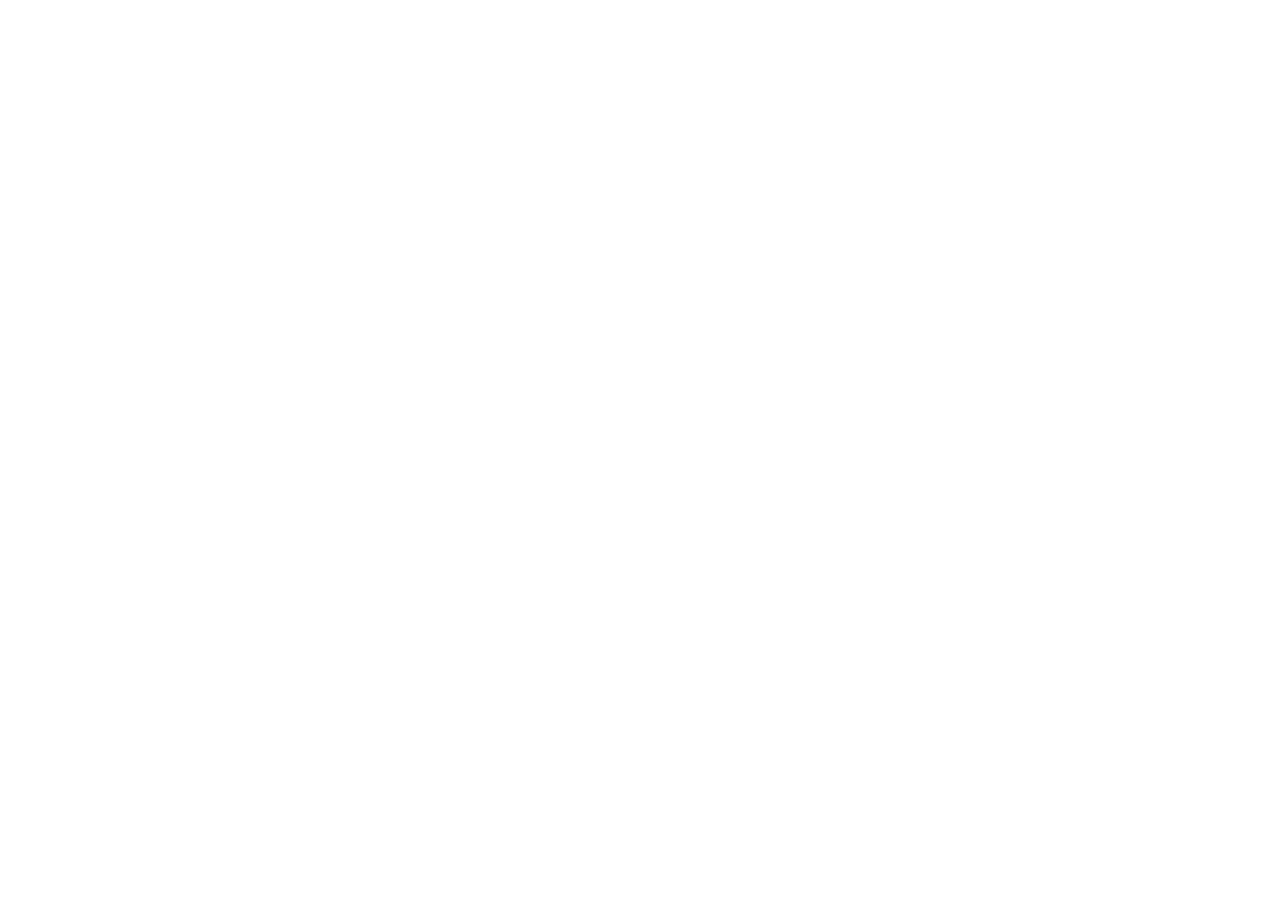
==== games.html @ b72e014c "first commit" ====
<!DOCTYPE html>
<html lang="en">
    <head>
        <meta charset="UTF-8">
        <meta http-equiv="X-UA-Compatible" content="IE=edge">
        <meta name="viewport" content="width=device-width, initial-scale=1.0">
        <title>Document</title>
    </head>
    <body>
        
    </body>
</html>
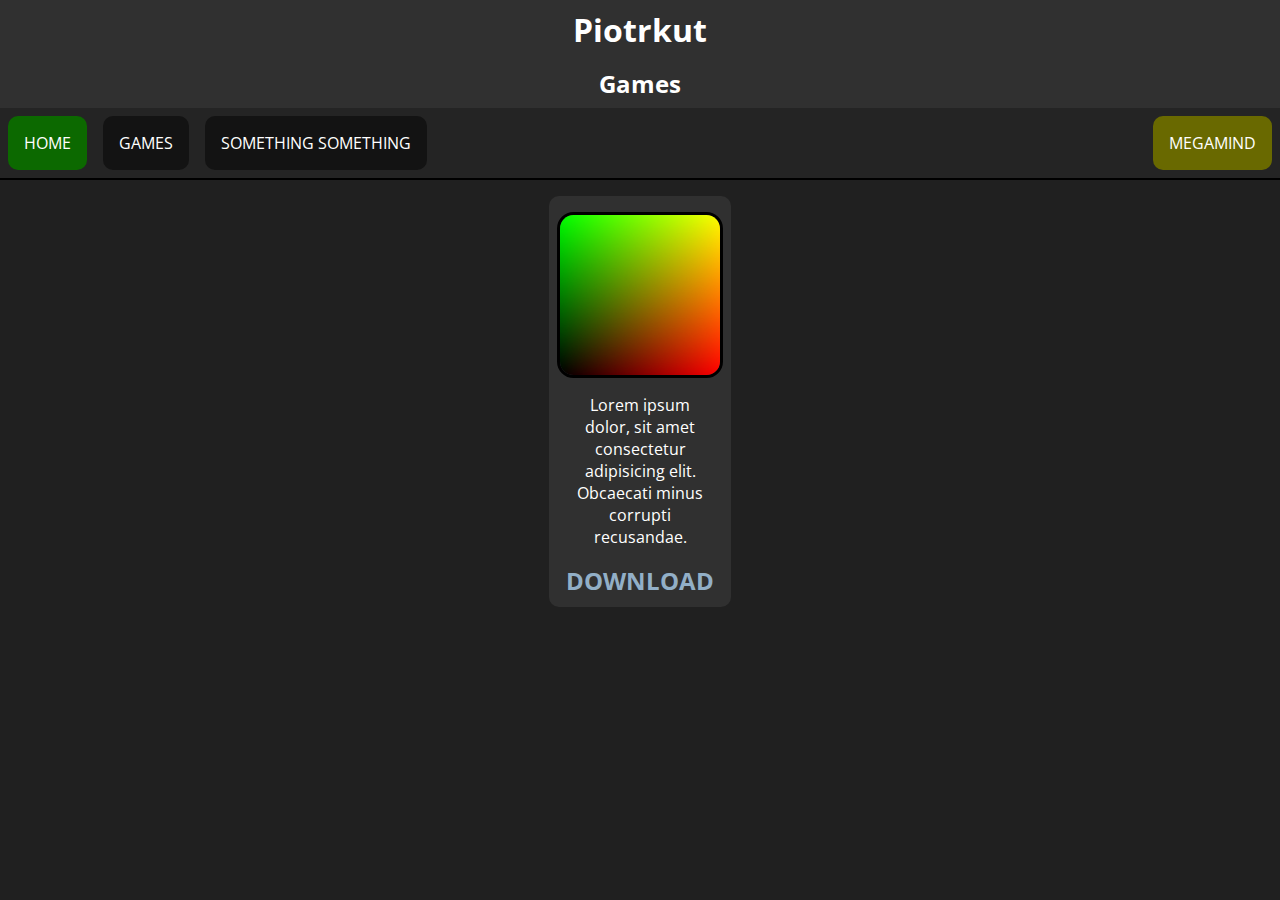
==== commit cbce2377: "Added a games tab" ====
--- a/games.html
+++ b/games.html
@@ -4,9 +4,26 @@
         <meta charset="UTF-8">
         <meta http-equiv="X-UA-Compatible" content="IE=edge">
         <meta name="viewport" content="width=device-width, initial-scale=1.0">
-        <title>Document</title>
+        <title>Piotrkut - GAMES</title>
+        <link rel="stylesheet" href="style.css">
     </head>
     <body>
-        
+        <div class="headerContainer">
+            <h1 class="headerText">Piotrkut</h1>
+            <h2 class="headerText">Games</h2>
+        </div>
+
+        <div class="navBar">
+            <a class="navItem" href="index.html"><div>HOME</div></a>
+            <a class="navItem" href="games.html"><div>GAMES</div></a>
+            <a class="navItem" href="index.html"><div>SOMETHING SOMETHING</div></a>
+            <a class="navItem" href="index.html"><div>MEGAMIND</div></a>
+        </div>
+
+        <div class="MainContent">
+            <div class="grid">
+                <div class="GameContainer"><img src="testImage.png"><p>Lorem ipsum dolor, sit amet consectetur adipisicing elit. Obcaecati minus corrupti recusandae.</p><a class="DownloadButtonLink" href="index.html">DOWNLOAD</a></div>
+            </div>
+        </div>
     </body>
 </html>--- a/style.css
+++ b/style.css
@@ -0,0 +1,175 @@
+@import url('https://fonts.googleapis.com/css2?family=Open+Sans&display=swap');
+
+:root {
+    font-family: 'Open Sans';
+    font-size: clamp(8px, 0.5vw, 40px);
+    background-color: #202020;
+    color: #ffffff;
+    overflow-x: hidden;
+}
+
+body {
+    margin: 0;
+    font-size: 2rem;
+}
+
+a {
+    color: darkgrey;
+    text-decoration: underline;
+    font-style: italic;
+}
+
+a:visited {
+    color: gray;
+}
+
+.headerContainer {
+    background-color: #303030;
+    text-align: center;
+    font-size: 2rem;
+    height: max-content;
+}
+
+.headerContainer .headerText {
+    padding: 1rem;
+    margin: 0;
+}
+
+.navBar {
+    height: max-content;
+    background-color: #242424;
+    border-bottom: solid black 0.25rem;
+    display: flex;
+    position: sticky;
+    top: 0;
+}
+
+.navBar .navItem {
+    user-select: none;
+    margin: 1rem;
+    padding: 2rem;
+    font-size: 2rem;
+    background-color: #131313;
+    border-radius: 10px;
+    transition: filter 0.25s, transform 0.3s, box-shaddow 0.25s, border-radius 0.25s;
+}
+
+.navBar a {
+    text-decoration: none;
+    color: currentColor;
+    font-style: normal;
+}
+
+.navBar .navItem:first-child {
+    background-color: #0c6900;
+}
+
+.navBar .navItem:last-child {
+    background-color: #696900;
+    margin-left: auto;
+}
+
+.navBar .navItem:hover {
+    filter: brightness(2);
+    transform: scale(0.9);
+    box-shadow: 0.5rem 0.5rem 5px black;
+    border-radius: 30px;
+}
+
+.InformationContainer {
+    margin-top: 1rem;
+    width: 100vw;
+}
+
+.InformationContainer .InformationItem {
+    display: block;
+    background-color: #303030;
+    height: max-content;
+    width: 90%;
+    padding: 1rem;
+    margin-left: auto;
+    margin-right: auto;
+    margin-top: 1rem;
+    margin-bottom: 2rem;
+    border-radius: 10px;
+}
+
+.InformationContainer .InformationItem img {
+    border-radius: 10%;
+    border: solid black;
+}
+
+.MainContent p {
+    margin: 2rem;
+}
+
+.grid {
+    display: grid;
+    gap: 1rem;
+    grid-template-columns: repeat(auto-fit, minmax(240px, 1fr));
+    margin: 1rem;
+    justify-items: center;
+    align-items: center;
+}
+
+.GameContainer {
+    background-color: #303030;
+    height: clamp(240px, max-content, 340px);
+    width: min-content;
+    padding: 1rem;
+    margin-top: 1rem;
+    margin-bottom: 2rem;
+    border-radius: 10px;
+    text-align: center;
+}
+
+.GameContainer img {
+    display: block;
+    border: solid black;
+    border-radius: 10%;
+    margin: 1rem;
+    margin-left: auto;
+    margin-right: auto;
+    width: 20rem;
+    height: 20rem;
+
+    transition: border-radius 0.25s ease;
+}
+
+.GameContainer img:hover {
+    border-radius: 50%;
+}
+
+
+.GameContainer .DownloadButtonLink {
+    font-size: 3rem;
+    font-weight: bold;
+    color: #92afc7;
+    user-select: none;
+    text-decoration: none;
+    font-style: normal;
+}
+
+.GameContainer .DownloadButtonLink::after {
+    display: block;
+    content: '';
+    width: 0;
+    height: 0.25rem;
+    background-color: #92afc7;
+    transition: width 0.25s ease;
+}
+
+.GameContainer .DownloadButtonLink:hover::after {
+    content: '';
+    width: 100%;
+    height: 0.25rem;
+}
+
+/*.DownloadButtonLink {
+    width: max-content;
+    border-radius: 10px;
+    background-color: #242424;
+    color: #92afc7;
+    text-decoration: none;
+    font-style: normal;
+}*/